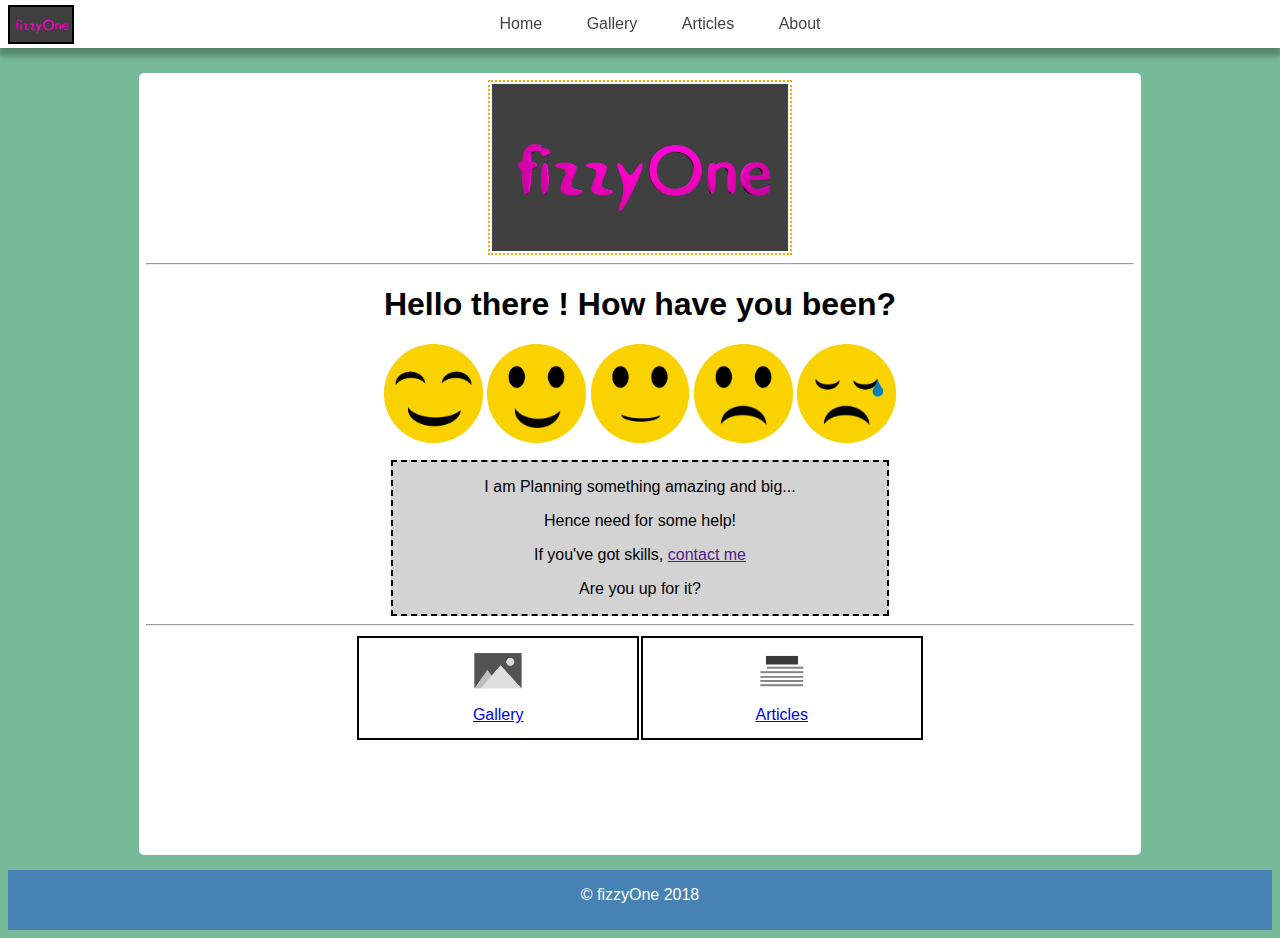
==== index.html @ 52b01f33 "upgrade" ====
<html>

<head>
    <meta charset="utf-8">
    <title>fizzyOne</title>
    <meta name="viewport" content="width=device-width, initial-scale=1">
    <meta name="description" content="Random stuff">
    <meta name="author" content="hafiz">
    <!--		<link href="https://fonts.googleapis.com/css?family=Oxygen" rel="stylesheet">-->

    <link rel="stylesheet" href="styles/style_2.css" type="text/css">
</head>

<body>
    <!--header + nav-->

    <header>
        <img src="images/fizzyone.png" alt="logo">
    </header>

    <nav>

        <ul>
            <li><a href="index_2.html">Home</a></li>
            <li><a href="">Gallery</a></li>
            <li><a href="articles.html">Articles</a></li>
            <li><a href="">About</a></li>
        </ul>
    </nav>


    <!--content-->
    <div class="mainbody" style="margin-top: 50px;">
        <article id="main" style="background-color: white;">
            <img src="images/fizzyone.png" alt="logo" width="30%">

            <hr>

            <h1> Hello there ! How have you been? </h1>
            <section>
                <div id="rating">
                    <a href="#" title="Very Happy"><img src="images/vhappy.png" alt="very-happy-face" width="10%"></a>
                    <a href="#" title="Happy"><img src="images/happy.png" alt="happy-face" width="10%"></a>
                    <a href="#" title="OK"><img src="images/normal.png" alt="ok-face" width="10%"></a>
                    <a href="#" title="Sad"><img src="images/sad.png" alt="sad-face" width="10%"></a>
                    <a href="#" title="Very Sad"><img src="images/vsad.png" alt="very-sad-face" width="10%"></a>
                </div>
            </section>

            <section>
                <div class="info">
                    <p>I am Planning something amazing and big...</p>
                    <p>Hence need for some help!</p>
                    <p>If you've got skills, <a href=""> contact me</a></p>
                    <p>Are you up for it?</p>
                </div>
            </section>

            <hr>

            <table>
                <tr>

                    <td align=center>
                        <a href="gallery.html">
                        <img src="/images/gallery.png" alt="gallery" width=50px>
                        <p>Gallery</p>
                            </a>
                    </td>


                    <td align=center>
                        <a href="articles.html">
                        <img src="/images/article.png" alt="articles" width=50px>

                        <p>Articles</p>
                             </a>
                    </td>

                </tr>
                <!--
                <tr>
                    <td>falsdkjflaskf</td>
                    <td> fakdfalkjlf</td>
                </tr>
-->
            </table>





        </article>


    </div>
    <footer>
        <p align=center>&copy; fizzyOne 2018</p>
    </footer>
</body>

</html>
---- styles/style_2.css ----
body {
	font-family: 'Oxygen', 'ubuntu', sans-serif;
	background-color: #7b9;
	padding: 15px;
    position: relative;
}
header{
	/*display: block;
	width: 100%;*/
	position: fixed;
	float: top;
	/*background-color: grey;*/
	top:0;
	left: 3px;
	z-index: 10
}
header img {
		/*display: inline;*/
	/*vertical-align: top;*/
	float: left;
	max-height: 35px;
	border: 2px solid black;
	margin: 5px ;
	/*position: fixed;*/
	/*z-index: 1000;*/
	float: left;
}

nav {
	background-color: white;
	box-shadow: 0 7px 7px 1px rgba(0,0,0,0.3);
	text-align: center;
	width: 100%;
	/*display: block;*/
	position: fixed;
	top: 0;
	right:0;
	left: 0;
	/*float:top;*/

	/*box-shadow: x y size blur color*/
}
nav li {
	list-style: none;
	display: inline-block;

}
nav li a{
	text-decoration: none;
	color: #444;
	padding: 15px 20px;
	display: block;
}
nav li:hover{
	background-color: lightgrey;
}
nav ul{

	/*display: block;*/
	/*float:top;*/
	display: inline-block;
	margin: 0px;
	/*padding: 9px 0;*/
}

#main {
	margin-top: 25px;
	/*border: 2px dotted black;*/
	display: block;
	background-color: white;
	min-height: 60vw;
	width: 80%;
	text-align: center;
	margin:0 auto;
    margin-bottom: 60px;
	padding: 7px;
	border-radius: 5px;

	/*padding-top: 35px; todo: find an alternative;*/
	/*box-shadow: 0 0 7px 1px rgba(0,0,0,0.3);*/
}
article > img {
	border: 2px dotted orange;
	padding: 2px;
}

.info {
	border: 2px dashed black;
	background-color: lightgrey;
	margin: 7px auto;
	width: 50%;

}
.rate > img {
	width: 4px;

}
table {
	margin: 0 auto;
/*	background-color: white;*/
	border: none;
	float: top;
}

table tr, td {
	padding: 14px;
    width: 15%;
/*	border: 2px dotted ;*/
    border: 2px solid black;
}
td > img {
    width: 100%;
}

table > a {
    display: block;
}

footer {
    
    display:block;
    height: 60px;
    position: absolute;
    margin: 0;
    margin-top: 15px;
    width: 100%;
    bottom: 0;
    right: 0;
    left: 0;
    background-color: steelblue;
    color:#fff;
}
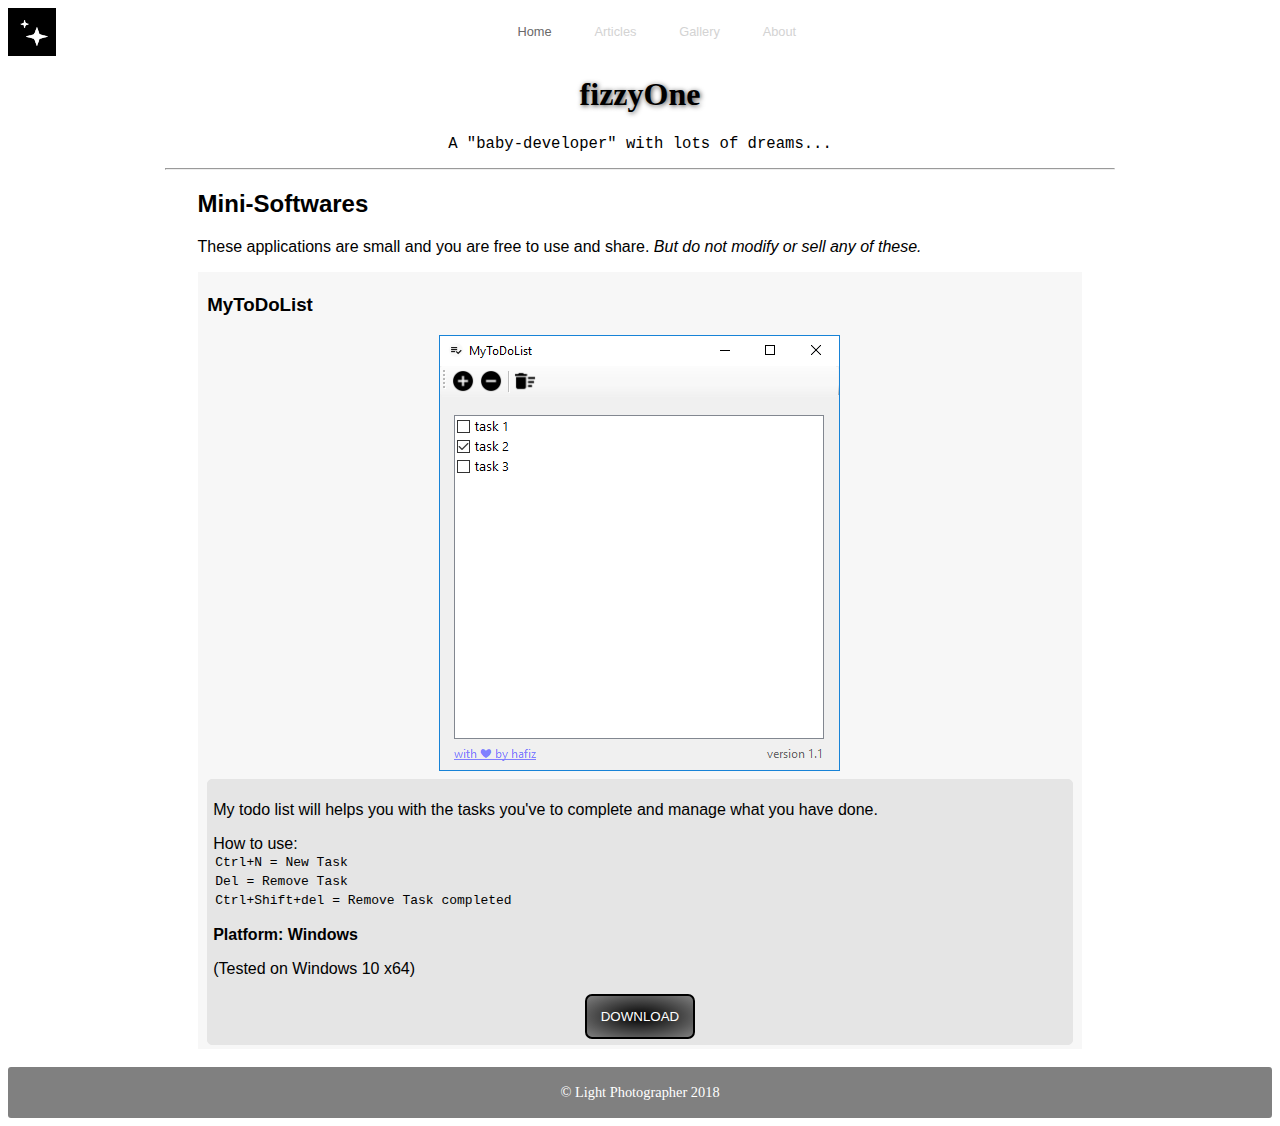
==== commit e031772b: "full upgrade" ====
--- a/index.html
+++ b/index.html
@@ -1,102 +1,95 @@
+<!DOCTYPE html>
 <html>
-
-<head>
-    <meta charset="utf-8">
-    <title>fizzyOne</title>
-    <meta name="viewport" content="width=device-width, initial-scale=1">
-    <meta name="description" content="Random stuff">
-    <meta name="author" content="hafiz">
-    <!--		<link href="https://fonts.googleapis.com/css?family=Oxygen" rel="stylesheet">-->
-
-    <link rel="stylesheet" href="styles/style_2.css" type="text/css">
-</head>
-
-<body>
-    <!--header + nav-->
-
-    <header>
-        <img src="images/fizzyone.png" alt="logo">
-    </header>
-
-    <nav>
-
-        <ul>
-            <li><a href="index_2.html">Home</a></li>
-            <li><a href="">Gallery</a></li>
-            <li><a href="articles.html">Articles</a></li>
-            <li><a href="">About</a></li>
-        </ul>
-    </nav>
+	<head>
+		<title>Fixxy Dev</title>
+		<link rel="shortcut icon" type="image/png" href="favicon.png">
+		<link href="SourceSansPro-Black.ttf" rel="stylesheet">
+        <link rel="stylesheet" href="styles/main-styles.css">
+		<style>
 
 
-    <!--content-->
-    <div class="mainbody" style="margin-top: 50px;">
-        <article id="main" style="background-color: white;">
-            <img src="images/fizzyone.png" alt="logo" width="30%">
+            
+			#gallery > img {
+				/*width: 50em;*/
+                border: 1px solid #c9c9c9;
+                padding: 5px;
+				height: 9em;
+				background-color: white;
+				margin: 1em auto;
 
-            <hr>
+			}
+        
 
-            <h1> Hello there ! How have you been? </h1>
-            <section>
-                <div id="rating">
-                    <a href="#" title="Very Happy"><img src="images/vhappy.png" alt="very-happy-face" width="10%"></a>
-                    <a href="#" title="Happy"><img src="images/happy.png" alt="happy-face" width="10%"></a>
-                    <a href="#" title="OK"><img src="images/normal.png" alt="ok-face" width="10%"></a>
-                    <a href="#" title="Sad"><img src="images/sad.png" alt="sad-face" width="10%"></a>
-                    <a href="#" title="Very Sad"><img src="images/vsad.png" alt="very-sad-face" width="10%"></a>
-                </div>
-            </section>
+		</style>
+	</head>
 
-            <section>
-                <div class="info">
-                    <p>I am Planning something amazing and big...</p>
-                    <p>Hence need for some help!</p>
-                    <p>If you've got skills, <a href=""> contact me</a></p>
-                    <p>Are you up for it?</p>
-                </div>
-            </section>
+	<body>
+        
+		
+<!--        <img id="menu" src="threelines.png" alt="menu" height="25em">-->
+        <div id="top">
+            <img id="logo" src="favicon.png" alt="logo">
 
-            <hr>
+            <div id="menuitems">
+                    <a href="" id="selected">Home</a>
+                    <a href="articles.html">Articles</a>
+                    <a href="gallery.html">Gallery</a>
+                    <a href="about.html">About</a>         
+            </div>
+        
+        </div>
 
-            <table>
-                <tr>
+		<h1>fizzyOne</h1>
 
-                    <td align=center>
-                        <a href="gallery.html">
-                        <img src="/images/gallery.png" alt="gallery" width=50px>
-                        <p>Gallery</p>
-                            </a>
-                    </td>
+		<p style="font-family: monospace; text-align: center; font-size: 1.2em;"> A "baby-developer" with lots of dreams... </p>
 
+		<hr>
+        
+        
+        
+        <!--article-->
+        <article>
+        
+            <h2>Mini-Softwares</h2>
+            <p>These applications are small and you are free to use and share. <em>But do not modify or sell any of these.</em></p>
+            
+            <div>
+                <section>
+                    <h3>MyToDoList</h3>
+                    <img src="imgs/mytodo.png" alt="App-image">
+                    <section class="para">
+                        <p>My todo list will helps you with the tasks you've to complete and manage what you have done.</p>
 
-                    <td align=center>
-                        <a href="articles.html">
-                        <img src="/images/article.png" alt="articles" width=50px>
-
-                        <p>Articles</p>
-                             </a>
-                    </td>
-
-                </tr>
-                <!--
-                <tr>
-                    <td>falsdkjflaskf</td>
-                    <td> fakdfalkjlf</td>
-                </tr>
--->
-            </table>
-
-
-
+                        <p>
+                            How to use:
+                            <code><kbd>Ctrl+N</kbd> = New Task</code>
+                            <code><kbd>Del</kbd> = Remove Task</code>
+                            <code><kbd>Ctrl+Shift+del</kbd> = Remove Task completed</code>
+                        </p>
+                        <p><b>Platform: Windows</b></p>
+                        <p>
+                        (Tested on Windows 10 x64)
+                        </p>
+                        <button>DOWNLOAD</button>
+                    </section>
+                </section>
+                
+                
+                
+            </div>
 
 
         </article>
+    
+        
+        
+        
+		<br>
 
-
-    </div>
-    <footer>
-        <p align=center>&copy; fizzyOne 2018</p>
-    </footer>
-</body>
-
-</html>
+		<footer>
+			<p> &copy; Light Photographer 2018</p>
+		</footer>
+        
+<!--        <script src="scripts/scroll.js"></script>-->
+	</body>
+</html>--- a/styles/main-styles.css
+++ b/styles/main-styles.css
@@ -0,0 +1,128 @@
+body {
+    font-family: sans-serif;
+/*    font-size: 1.1em;*/
+/*    letter-spacing: 0.1em;*/
+    cursor:default;
+}
+#logo {
+    width: 3em;
+    height: auto;
+    display: block;
+    margin: 1em auto;
+    background: grey;
+}
+@media only screen and (min-width: 700px){
+    #logo {
+        margin: 0;
+        width: 3em;
+        height: auto;
+        float: left;
+        background: grey;
+        
+    }
+}
+h1 {
+    font-family: calibri, san-serif;
+    text-align: center;
+    text-shadow: 1px 1px 5px #434343;
+};
+h2 {
+    color: ;
+    font-family: calibri, san-serif;
+    text-align: center;
+}
+/*            menu begin*/
+#menuitems {
+/*
+    position: sticky;
+    padding: 0.9em;
+    top: 0;
+    background: white;
+*/
+    text-align: center;
+    padding: 0.9em;;
+}
+#menuitems > a {
+    padding: 1.5em;
+    text-decoration: none;
+    color: lightgray;
+    font-size: 0.8em;
+
+}
+#menuitems > a:hover{
+    
+    color: dimgrey;
+    text-shadow: 1px 1px 7px lightgrey;
+    text-decoration: none;
+
+}
+#menuitems > #selected {
+/*    text-decoration: underline;*/
+    color: dimgray;
+    
+}
+
+/*            menu ends*/
+
+
+article {
+    width: 90%;
+    margin: 0 auto;
+}
+@media only screen and (min-width:700px){
+    article {
+        max-width: 70%;
+        margin: 0 auto;
+    }
+}
+section {
+    background: #f7f7f7;
+    padding: 0.2em 0.6em;
+}
+section > img {
+    background: grey;
+    max-width: 50vw;
+    height: auto;
+    display: block;
+    margin: 0.5em auto;
+}
+
+section > section {
+    border: 0.1em solid #e5e5e5;
+    background: #e5e5e5;
+    border-radius: 5px;
+    padding: 5px;
+}
+code {
+    display: block;
+    padding: 2px;
+}
+button {
+    padding: 1em;
+    display:block;
+    margin: 0 auto;
+    color: white;
+    background: radial-gradient(black,grey);
+    border: 2px solid black;
+    border-radius: 7px;
+}
+
+button:hover{
+    color: white;
+    background: black;
+    border-radius: 7px;
+    cursor: pointer;
+}
+hr {
+    width: 75%;
+}
+footer {
+    display: block;
+    background-color: grey;
+    padding: 3px;
+    border-radius: 3px;
+    text-align: center;
+    font-family: serif;
+    font-size: 0.9em;
+    color: white;
+}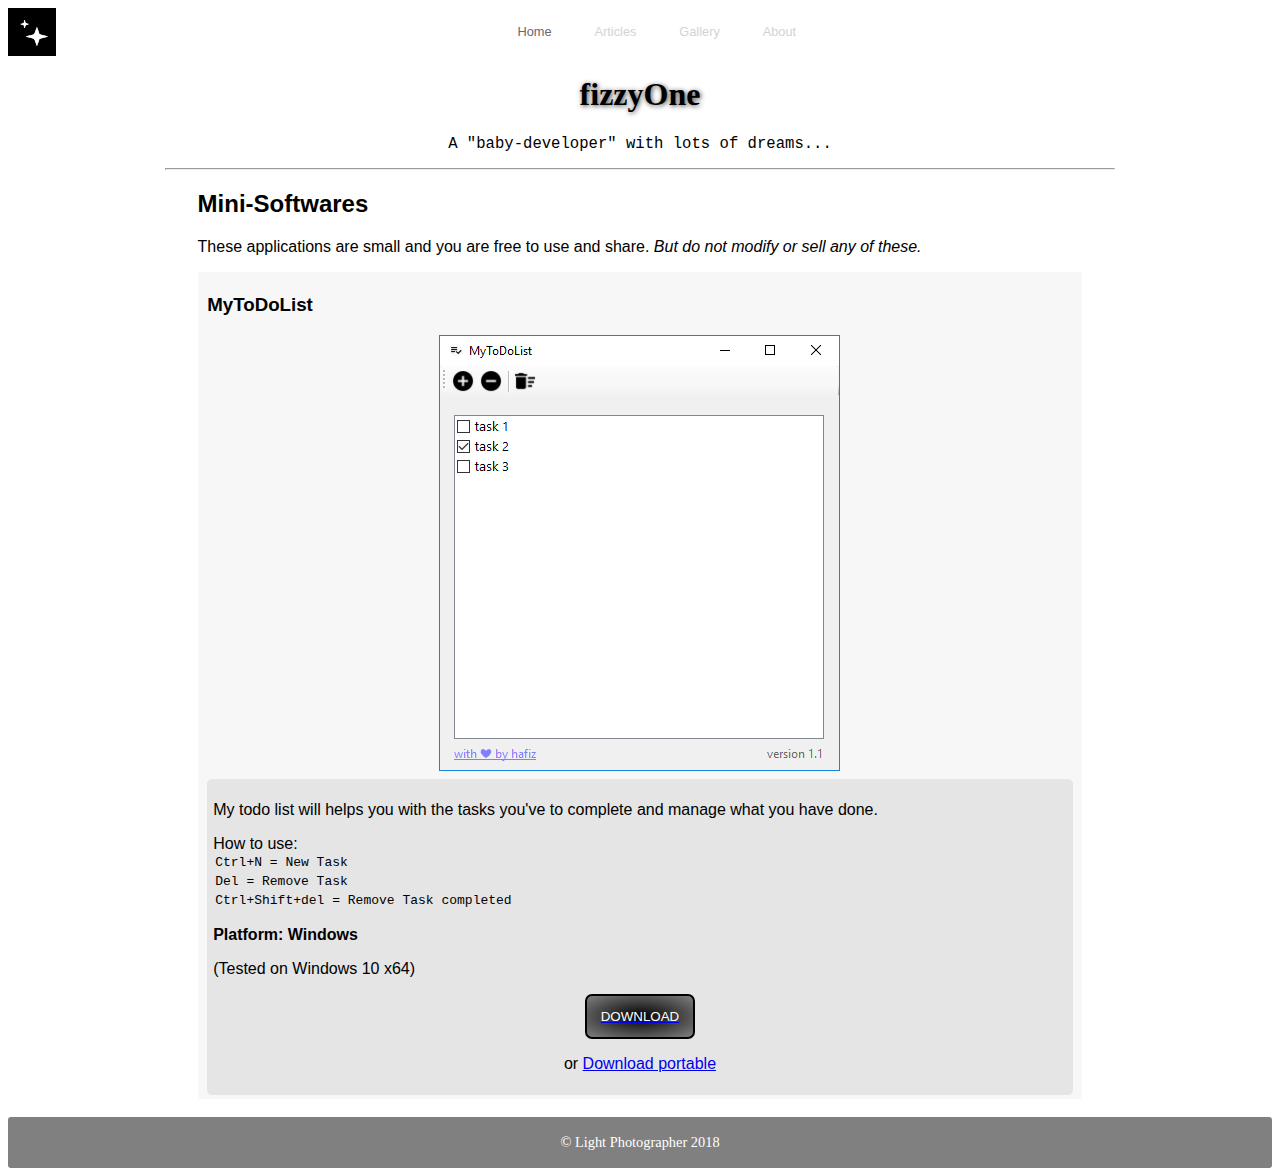
==== commit 07d006da: "addded download" ====
--- a/index.html
+++ b/index.html
@@ -70,7 +70,9 @@
                         <p>
                         (Tested on Windows 10 x64)
                         </p>
-                        <button>DOWNLOAD</button>
+                        
+                        <a href="resources/mytodolist/MyToDOList-v1-setup.exe" download="MyToDOList-v1-setup.exe"><button>DOWNLOAD</button></a>
+                        <p align=center>or <a href="resources/mytodolist/MyToDoList-portable.zip" download="MyToDOList-v1-portable.zip"> Download portable</a></p>
                     </section>
                 </section>
                 
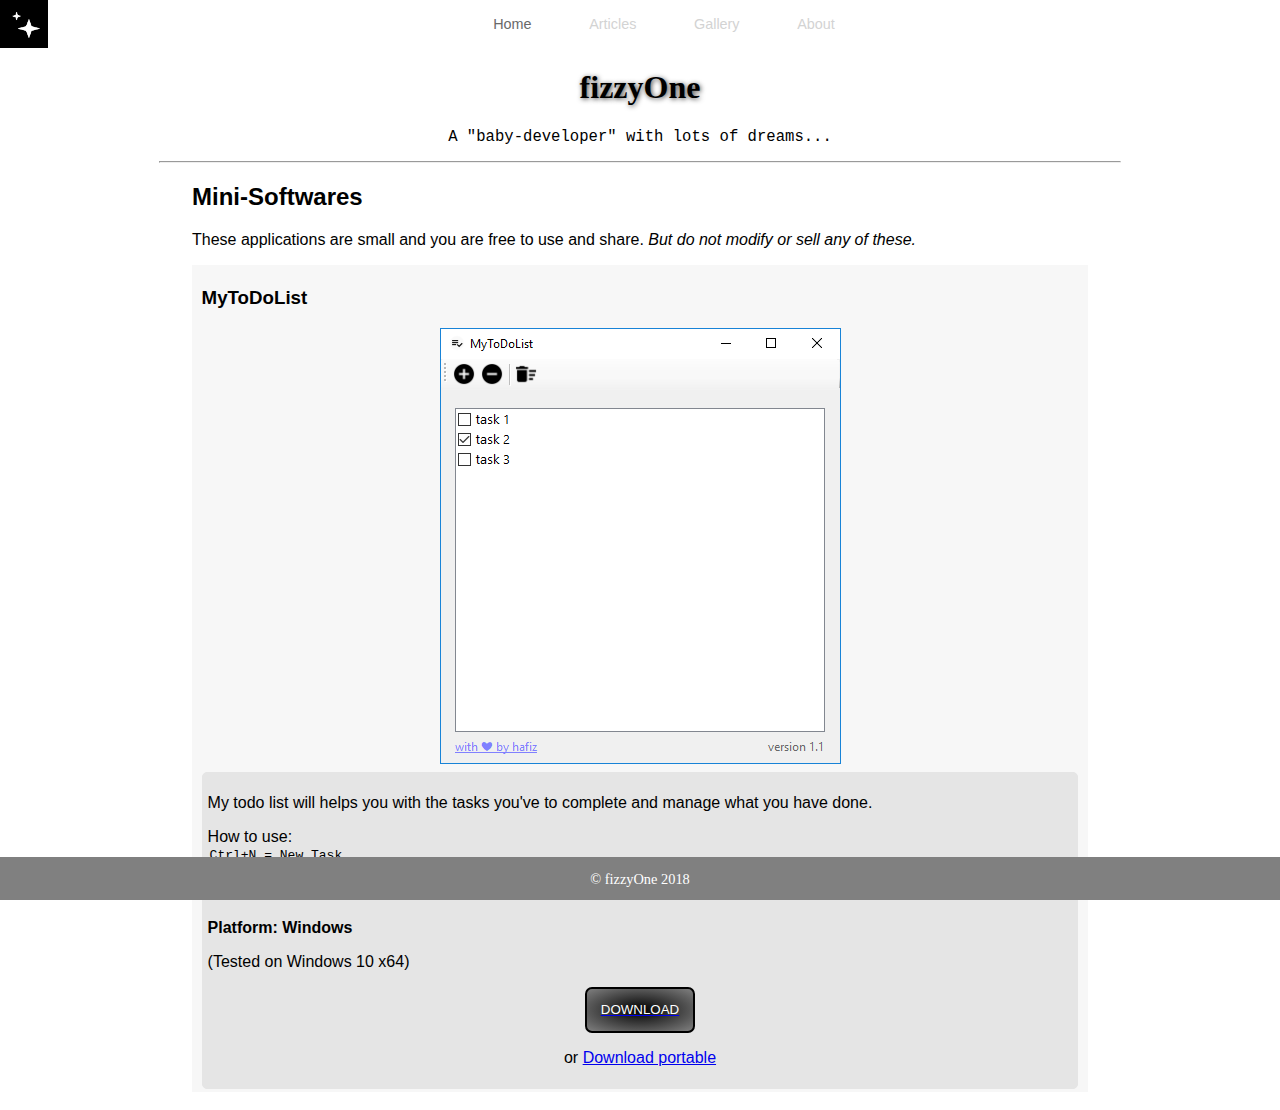
==== commit e43d84ec: "all update" ====
--- a/index.html
+++ b/index.html
@@ -3,6 +3,7 @@
 	<head>
 		<title>Fixxy Dev</title>
 		<link rel="shortcut icon" type="image/png" href="favicon.png">
+        <meta name="viewport" content="width=device-width, initial-scale=1.0">
 		<link href="SourceSansPro-Black.ttf" rel="stylesheet">
         <link rel="stylesheet" href="styles/main-styles.css">
 		<style>
@@ -85,11 +86,10 @@
     
         
         
-        
-		<br>
+        <br>
 
 		<footer>
-			<p> &copy; Light Photographer 2018</p>
+			<p> &copy; fizzyOne 2018</p>
 		</footer>
         
 <!--        <script src="scripts/scroll.js"></script>-->
--- a/styles/main-styles.css
+++ b/styles/main-styles.css
@@ -1,8 +1,14 @@
+html {
+    height: 100%;
+    position: relative;
+}
 body {
+    margin: 0;
     font-family: sans-serif;
 /*    font-size: 1.1em;*/
 /*    letter-spacing: 0.1em;*/
     cursor:default;
+
 }
 #logo {
     width: 3em;
@@ -40,13 +46,17 @@
     background: white;
 */
     text-align: center;
-    padding: 0.9em;;
+/*    padding: 0.9em;*/
+    display: flex;
+    flex-wrap: wrap;
+    justify-content: center;
 }
 #menuitems > a {
-    padding: 1.5em;
+    padding: 1rem;
     text-decoration: none;
     color: lightgray;
-    font-size: 0.8em;
+    font-size: 90%;
+    margin: 0 1vw;
 
 }
 #menuitems > a:hover{
@@ -59,6 +69,7 @@
 #menuitems > #selected {
 /*    text-decoration: underline;*/
     color: dimgray;
+    
     
 }
 
@@ -117,10 +128,20 @@
     width: 75%;
 }
 footer {
-    display: block;
+/*    display: block;*/
+/*    clear: both;*/
+/*        padding: 3px;*/
+    margin: 0;
+    position: absolute;
+    bottom:0;
+    right; 0;
+    width: 100%;
+    left: 0;
+    height: 3em;
     background-color: grey;
-    padding: 3px;
-    border-radius: 3px;
+
+    
+/*    border-radius: 3px;*/
     text-align: center;
     font-family: serif;
     font-size: 0.9em;
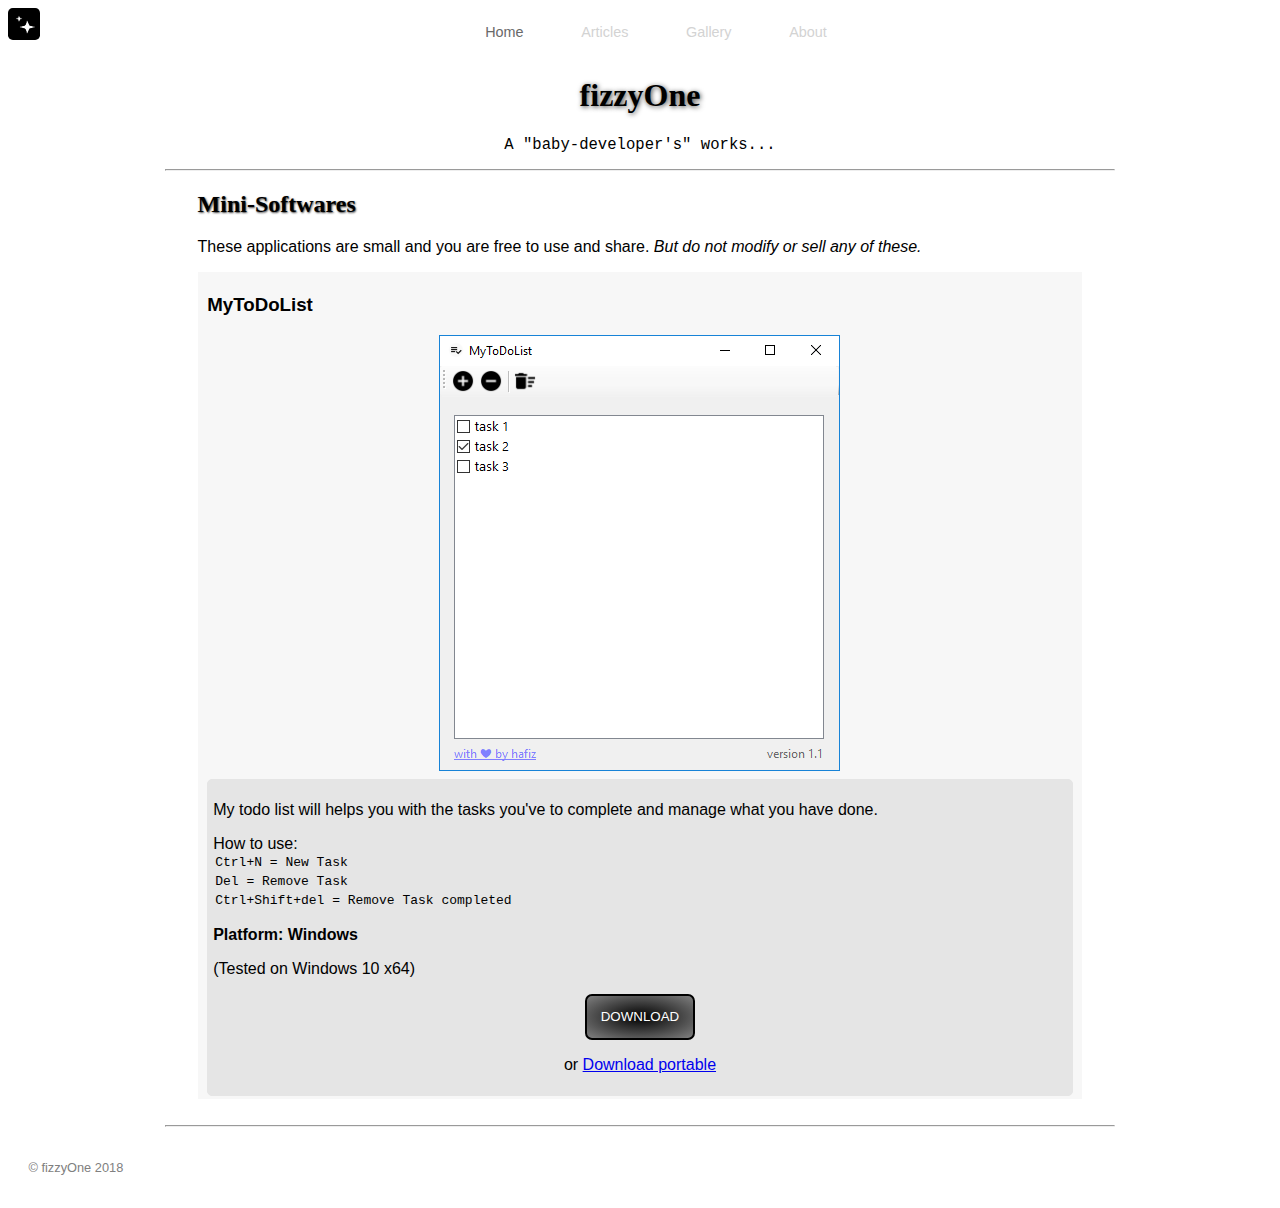
==== commit 43155c8c: "yet another update" ====
--- a/index.html
+++ b/index.html
@@ -42,7 +42,7 @@
 
 		<h1>fizzyOne</h1>
 
-		<p style="font-family: monospace; text-align: center; font-size: 1.2em;"> A "baby-developer" with lots of dreams... </p>
+		<p style="font-family: monospace; text-align: center; font-size: 1.2em;"> A "baby-developer's" works... </p>
 
 		<hr>
         
@@ -72,7 +72,8 @@
                         (Tested on Windows 10 x64)
                         </p>
                         
-                        <a href="resources/mytodolist/MyToDOList-v1-setup.exe" download="MyToDOList-v1-setup.exe"><button>DOWNLOAD</button></a>
+                        <a href="resources/mytodolist/MyToDOList-v1-setup.exe" download="MyToDOList-v1-setup.exe"
+                           style="text-decoration-line: none;"><button>DOWNLOAD</button></a>
                         <p align=center>or <a href="resources/mytodolist/MyToDoList-portable.zip" download="MyToDOList-v1-portable.zip"> Download portable</a></p>
                     </section>
                 </section>
@@ -87,6 +88,7 @@
         
         
         <br>
+        <hr>
 
 		<footer>
 			<p> &copy; fizzyOne 2018</p>
--- a/styles/main-styles.css
+++ b/styles/main-styles.css
@@ -1,9 +1,4 @@
-html {
-    height: 100%;
-    position: relative;
-}
 body {
-    margin: 0;
     font-family: sans-serif;
 /*    font-size: 1.1em;*/
 /*    letter-spacing: 0.1em;*/
@@ -11,31 +6,32 @@
 
 }
 #logo {
-    width: 3em;
+    width: 2em;
     height: auto;
     display: block;
-    margin: 1em auto;
+    margin: 0.5em auto;
     background: grey;
+    border-radius: 0.2em;
 }
 @media only screen and (min-width: 700px){
     #logo {
         margin: 0;
-        width: 3em;
+        width: 2em;
         height: auto;
         float: left;
         background: grey;
-        
+        border-radius: 0.3em;
     }
 }
 h1 {
     font-family: calibri, san-serif;
     text-align: center;
     text-shadow: 1px 1px 5px #434343;
-};
+}
 h2 {
-    color: ;
     font-family: calibri, san-serif;
-    text-align: center;
+    text-align: left;
+    text-shadow: 0.8px 0.8px 2px #434343;
 }
 /*            menu begin*/
 #menuitems {
@@ -127,23 +123,40 @@
 hr {
     width: 75%;
 }
+/*
+@media only screen and (min-height=420px){
+    * {
+     box-sizing: border-box;
+    }
+    *:before,
+    *:after {
+     box-sizing: border-box;
+    }
+    html,
+    body {
+     height: 100%;
+     position: relative;
+    }
+    article {
+     min-height: 100vh; /* will cover the 100% of viewport *-/
+     overflow: hidden;
+     display: block;
+     position: relative;
+     padding-bottom: 100px; /* height of your footer *-/
+    }
+    footer {
+     position: absolute;
+     bottom: 0;
+     width: 100%;
+    }
+    
+}
+*/
+
+
 footer {
-/*    display: block;*/
-/*    clear: both;*/
-/*        padding: 3px;*/
-    margin: 0;
-    position: absolute;
-    bottom:0;
-    right; 0;
-    width: 100%;
-    left: 0;
-    height: 3em;
-    background-color: grey;
-
-    
-/*    border-radius: 3px;*/
-    text-align: center;
-    font-family: serif;
-    font-size: 0.9em;
-    color: white;
+    font-size:0.8em;
+    color: grey;
+    padding: 0.8em;
+    margin:0.8em;
 }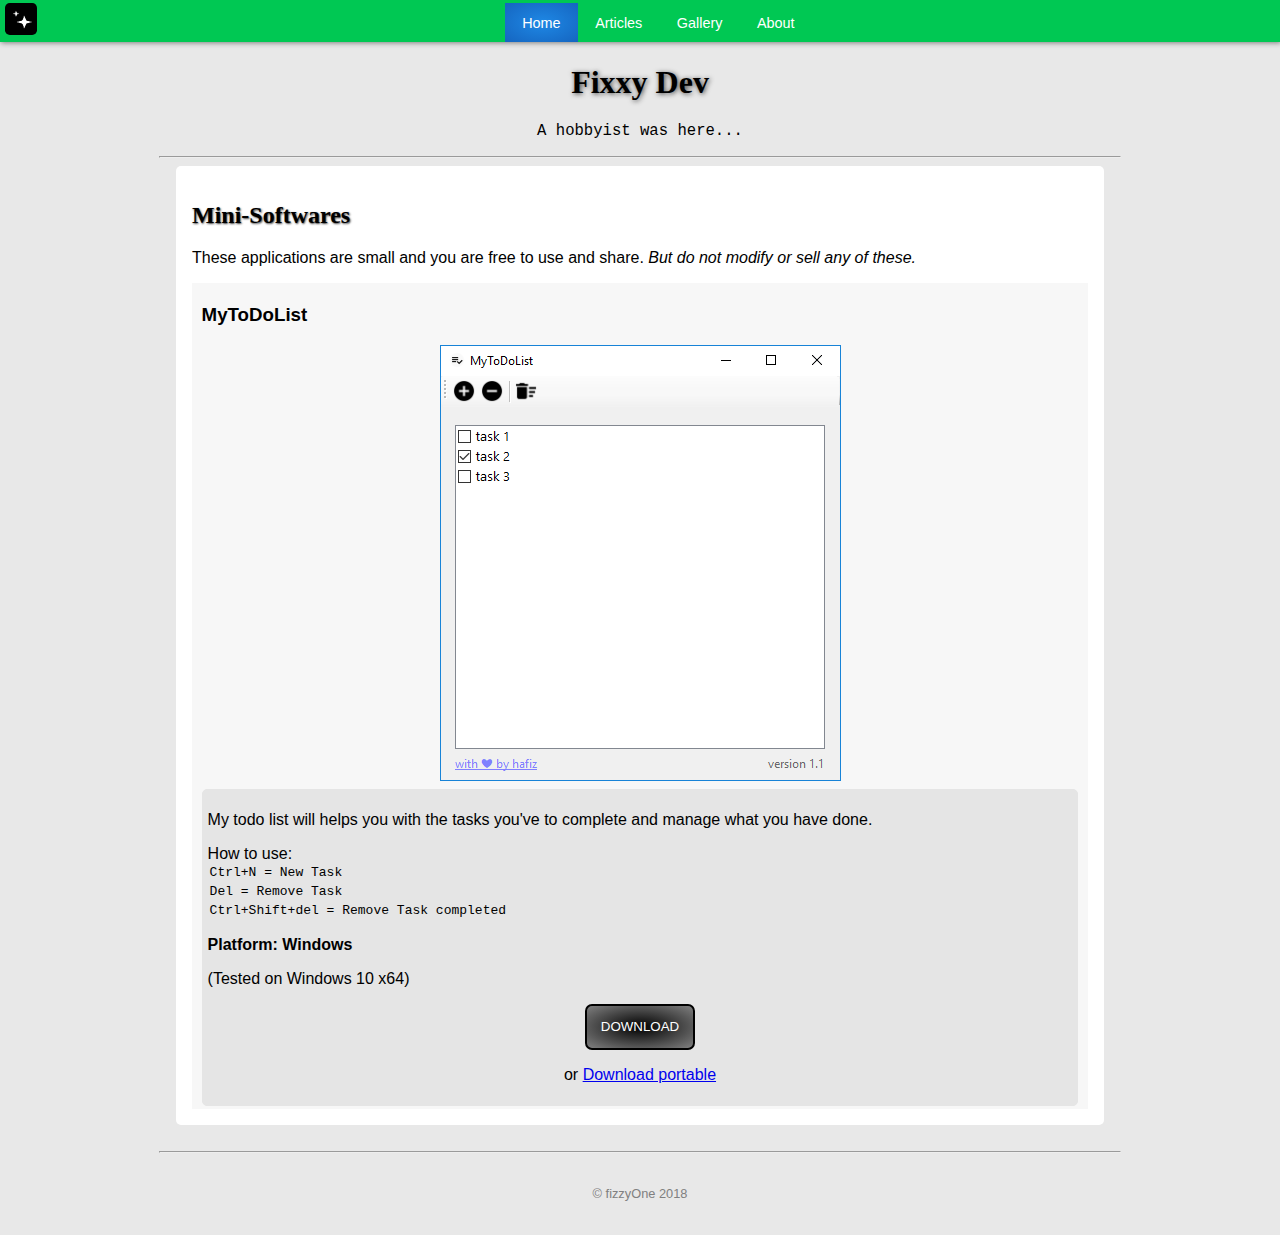
==== commit 242a238e: "meta data and theme" ====
--- a/index.html
+++ b/index.html
@@ -1,13 +1,23 @@
 <!DOCTYPE html>
 <html>
 	<head>
-		<title>Fixxy Dev</title>
+		<title>Fixxy Dev - A Hobbyist's Works</title>
 		<link rel="shortcut icon" type="image/png" href="favicon.png">
         <meta name="viewport" content="width=device-width, initial-scale=1.0">
+        
 		<link href="SourceSansPro-Black.ttf" rel="stylesheet">
         <link rel="stylesheet" href="styles/main-styles.css">
-		<style>
-
+		
+<!--        social sharing info-->
+        <meta property="og:image" content="favicon.png">
+        <meta property="og:image:type" content="image/png">
+        <meta property="og:image:width" content="1024">
+        <meta property="og:image:height" content="1024">
+        
+<!--        search engine stuff-->
+        <meta name="description" content="A hobbyist's works, including mini-softwares, articles and graphics. Take this as my portfolio. Happy websurfing..." />
+        
+        <style>
 
             
 			#gallery > img {
@@ -31,18 +41,18 @@
         <div id="top">
             <img id="logo" src="favicon.png" alt="logo">
 
-            <div id="menuitems">
+            <nav id="menuitems">
                     <a href="" id="selected">Home</a>
-                    <a href="articles.html">Articles</a>
+                    <a  href="articles.html">Articles</a>
                     <a href="gallery.html">Gallery</a>
                     <a href="about.html">About</a>         
-            </div>
+            </nav>
         
         </div>
 
-		<h1>fizzyOne</h1>
+		<h1>Fixxy Dev</h1>
 
-		<p style="font-family: monospace; text-align: center; font-size: 1.2em;"> A "baby-developer's" works... </p>
+		<p style="font-family: monospace; text-align: center; font-size: 1.2em;"> A hobbyist  was here... </p>
 
 		<hr>
         
--- a/styles/main-styles.css
+++ b/styles/main-styles.css
@@ -1,27 +1,42 @@
 body {
     font-family: sans-serif;
-/*    font-size: 1.1em;*/
-/*    letter-spacing: 0.1em;*/
     cursor:default;
+    margin:0;
+    background-color: #e8e8e8;
 
 }
 #logo {
     width: 2em;
     height: auto;
     display: block;
-    margin: 0.5em auto;
-    background: grey;
+    margin: 0.2em auto;
     border-radius: 0.2em;
 }
 @media only screen and (min-width: 700px){
     #logo {
         margin: 0;
+        margin-left: 0.3em;
         width: 2em;
         height: auto;
         float: left;
-        background: grey;
         border-radius: 0.3em;
     }
+    #top {
+        padding: 0;
+        padding-top: 0;
+        box-shadow: 1px 1px 5px grey;
+    }
+}
+
+#top {
+    padding-top: 0.2em;
+    box-shadow: 1px 1px 5px grey;
+    background-color: #00C853;
+    
+/*
+    position: sticky;
+    top:0;
+*/
 }
 h1 {
     font-family: calibri, san-serif;
@@ -35,46 +50,42 @@
 }
 /*            menu begin*/
 #menuitems {
-/*
-    position: sticky;
-    padding: 0.9em;
-    top: 0;
-    background: white;
-*/
     text-align: center;
-/*    padding: 0.9em;*/
     display: flex;
     flex-wrap: wrap;
     justify-content: center;
 }
 #menuitems > a {
-    padding: 1rem;
+    padding: 0.8em 1.2em;
     text-decoration: none;
-    color: lightgray;
+    color: white;
     font-size: 90%;
-    margin: 0 1vw;
+    margin: 0 ;
 
 }
 #menuitems > a:hover{
-    
-    color: dimgrey;
+/*    border-radius: 60px;*/
+    background: radial-gradient(#00BCD4, #00ACC1);       
+    color: white;
+/*    font-weight: bold;*/
     text-shadow: 1px 1px 7px lightgrey;
     text-decoration: none;
 
 }
 #menuitems > #selected {
-/*    text-decoration: underline;*/
-    color: dimgray;
-    
-    
+    background: radial-gradient(#1E88E5, #1565C0);       
+    color: white;
 }
 
 /*            menu ends*/
 
 
 article {
+    border-radius: 5px;
+    padding: 1em;
+    background-color: white;
     width: 90%;
-    margin: 0 auto;
+    margin: 0.9em auto;
 }
 @media only screen and (min-width:700px){
     article {
@@ -159,4 +170,5 @@
     color: grey;
     padding: 0.8em;
     margin:0.8em;
+    text-align: center;
 }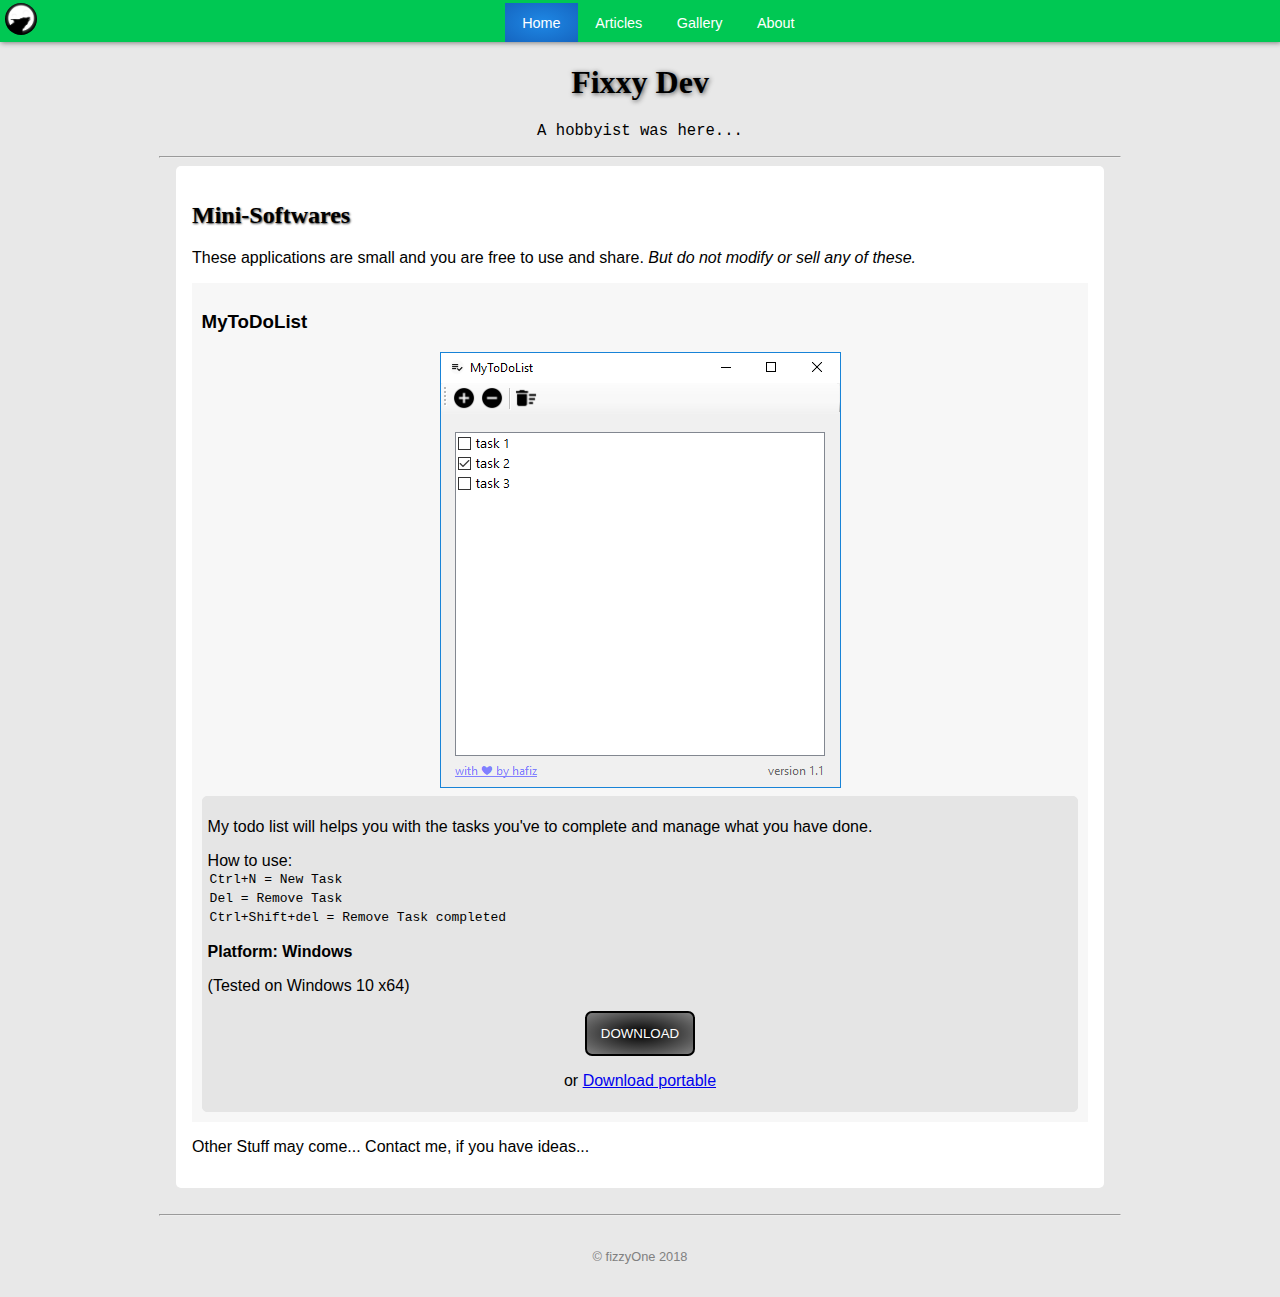
==== commit b6cdd188: "another update" ====
--- a/index.html
+++ b/index.html
@@ -92,7 +92,9 @@
                 
             </div>
 
-
+            <div>
+                <p>Other Stuff may come... Contact me, if you have ideas...</p>
+            </div>
         </article>
     
         
--- a/styles/main-styles.css
+++ b/styles/main-styles.css
@@ -10,7 +10,7 @@
     height: auto;
     display: block;
     margin: 0.2em auto;
-    border-radius: 0.2em;
+    border-radius: 100%;
 }
 @media only screen and (min-width: 700px){
     #logo {
@@ -19,7 +19,7 @@
         width: 2em;
         height: auto;
         float: left;
-        border-radius: 0.3em;
+        border-radius: 100%;
     }
     #top {
         padding: 0;
@@ -95,7 +95,7 @@
 }
 section {
     background: #f7f7f7;
-    padding: 0.2em 0.6em;
+    padding: 0.6em;
 }
 section > img {
     background: grey;
